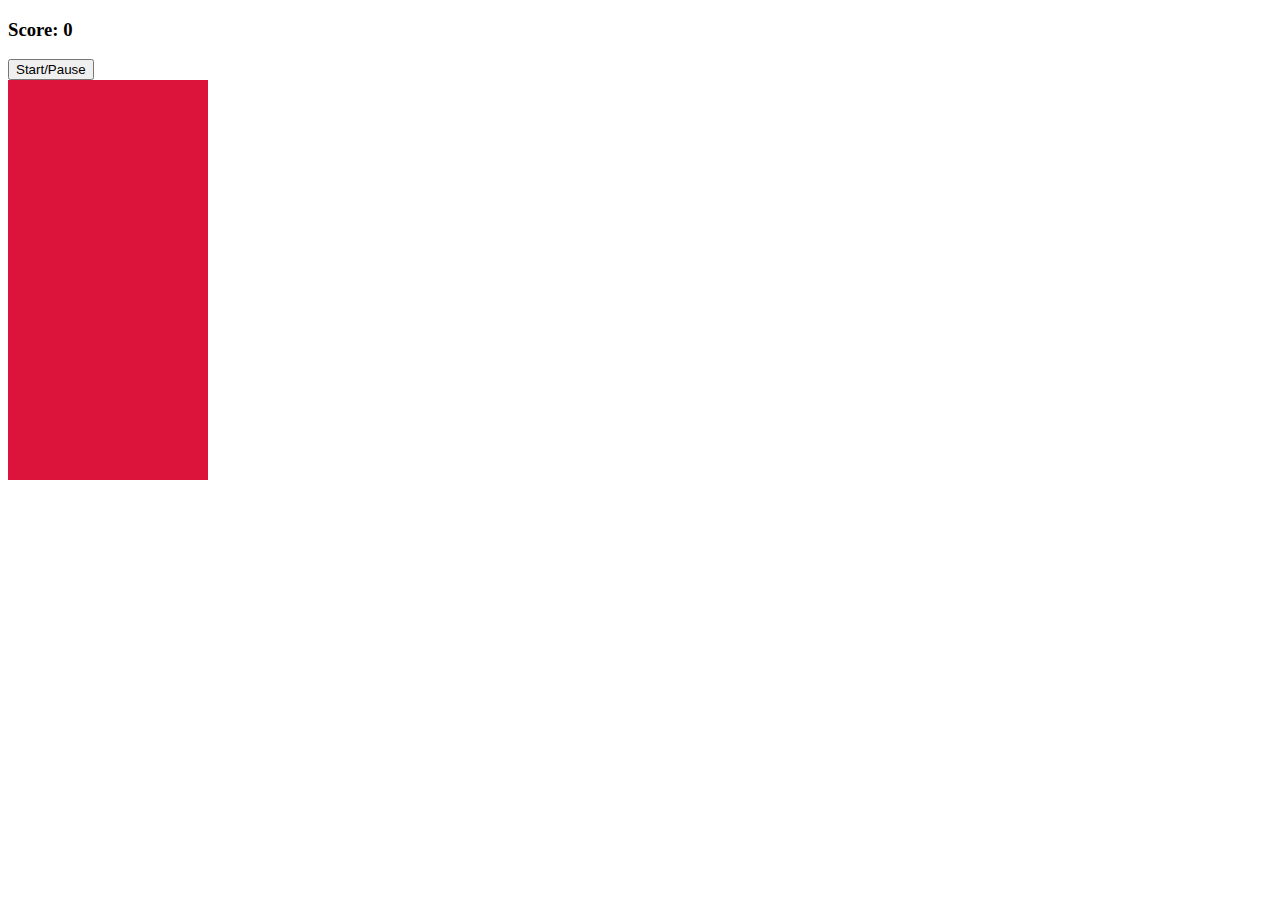
==== index.html @ a1530764 "inicia com o básico para o desenvolvimento da aplicação" ====
<!DOCTYPE html>
<html lang="pt-br">
<head>
    <meta charset="UTF-8">
    <meta name="viewport" content="width=device-width, initial-scale=1.0">
    <script src="game.js"></script>
    <link rel="stylesheet" href="style.css">
    <title>TeuryTetris | S2</title>
</head>
<body>
  
  <h3>Score: <span id="score">0</span></h3>
  <button id="start-button">Start/Pause</button>

  <div class="grid">
    <div></div>
    <div></div>
    <div></div>
    <div></div>
    <div></div>
    <div></div>
    <div></div>
    <div></div>
    <div></div>
    <div></div>
    <div></div>
    <div></div>
    <div></div>
    <div></div>
    <div></div>
    <div></div>
    <div></div>
    <div></div>
    <div></div>
    <div></div>
    <div></div>
    <div></div>
    <div></div>
    <div></div>
    <div></div>
    <div></div>
    <div></div>
    <div></div>
    <div></div>
    <div></div>
    <div></div>
    <div></div>
    <div></div>
    <div></div>
    <div></div>
    <div></div>
    <div></div>
    <div></div>
    <div></div>
    <div></div>
    <div></div>
    <div></div>
    <div></div>
    <div></div>
    <div></div>
    <div></div>
    <div></div>
    <div></div>
    <div></div>
    <div></div>
    <div></div>
    <div></div>
    <div></div>
    <div></div>
    <div></div>
    <div></div>
    <div></div>
    <div></div>
    <div></div>
    <div></div>
    <div></div>
    <div></div>
    <div></div>
    <div></div>
    <div></div>
    <div></div>
    <div></div>
    <div></div>
    <div></div>
    <div></div>
    <div></div>
    <div></div>
    <div></div>
    <div></div>
    <div></div>
    <div></div>
    <div></div>
    <div></div>
    <div></div>
    <div></div>
    <div></div>
    <div></div>
    <div></div>
    <div></div>
    <div></div>
    <div></div>
    <div></div>
    <div></div>
    <div></div>
    <div></div>
    <div></div>
    <div></div>
    <div></div>
    <div></div>
    <div></div>
    <div></div>
    <div></div>
    <div></div>
    <div></div>
    <div></div>
    <div></div>
    <div></div>
    <div></div>
    <div></div>
    <div></div>
    <div></div>
    <div></div>
    <div></div>
    <div></div>
    <div></div>
    <div></div>
    <div></div>
    <div></div>
    <div></div>
    <div></div>
    <div></div>
    <div></div>
    <div></div>
    <div></div>
    <div></div>
    <div></div>
    <div></div>
    <div></div>
    <div></div>
    <div></div>
    <div></div>
    <div></div>
    <div></div>
    <div></div>
    <div></div>
    <div></div>
    <div></div>
    <div></div>
    <div></div>
    <div></div>
    <div></div>
    <div></div>
    <div></div>
    <div></div>
    <div></div>
    <div></div>
    <div></div>
    <div></div>
    <div></div>
    <div></div>
    <div></div>
    <div></div>
    <div></div>
    <div></div>
    <div></div>
    <div></div>
    <div></div>
    <div></div>
    <div></div>
    <div></div>
    <div></div>
    <div></div>
    <div></div>
    <div></div>
    <div></div>
    <div></div>
    <div></div>
    <div></div>
    <div></div>
    <div></div>
    <div></div>
    <div></div>
    <div></div>
    <div></div>
    <div></div>
    <div></div>
    <div></div>
    <div></div>
    <div></div>
    <div></div>
    <div></div>
    <div></div>
    <div></div>
    <div></div>
    <div></div>
    <div></div>
    <div></div>
    <div></div>
    <div></div>
    <div></div>
    <div></div>
    <div></div>
    <div></div>
    <div></div>
    <div></div>
    <div></div>
    <div></div>
    <div></div>
    <div></div>
    <div></div>
    <div></div>
    <div></div>
    <div></div>
    <div></div>
    <div></div>
  </div>
</body>
</html>
---- style.css ----
.grid{
    width: 200px;
    height: 400px;
    display: flex;
    flex-wrap: wrap;
    background-color:chartreuse 
}
.grid div {
    height: 20px;
    width: 20px;
    background-color: crimson;
}
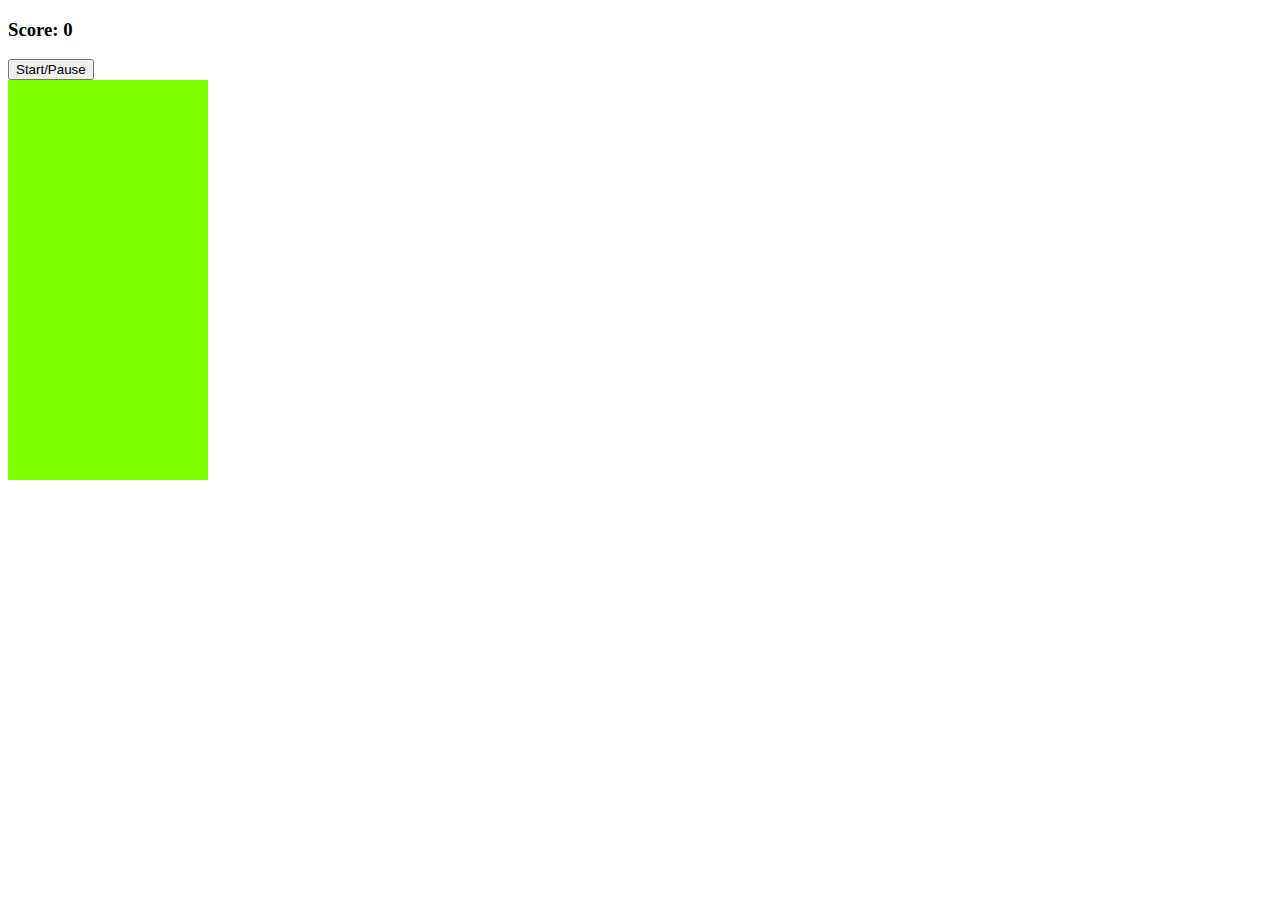
==== commit 17f95a49: "aplica o relacionamento entre o teclado e a movimentação das peças" ====
--- a/index.html
+++ b/index.html
@@ -213,6 +213,16 @@
     <div></div>
     <div></div>
     <div></div>
+    <div class="usada"></div>
+    <div class="usada"></div>
+    <div class="usada"></div>
+    <div class="usada"></div>
+    <div class="usada"></div>
+    <div class="usada"></div>
+    <div class="usada"></div>
+    <div class="usada"></div>
+    <div class="usada"></div>
+    <div class="usada"></div>
   </div>
 </body>
 </html>--- a/style.css
+++ b/style.css
@@ -8,5 +8,8 @@
 .grid div {
     height: 20px;
     width: 20px;
-    background-color: crimson;
+}
+
+.pTetris {
+    background-color: darkorchid;
 }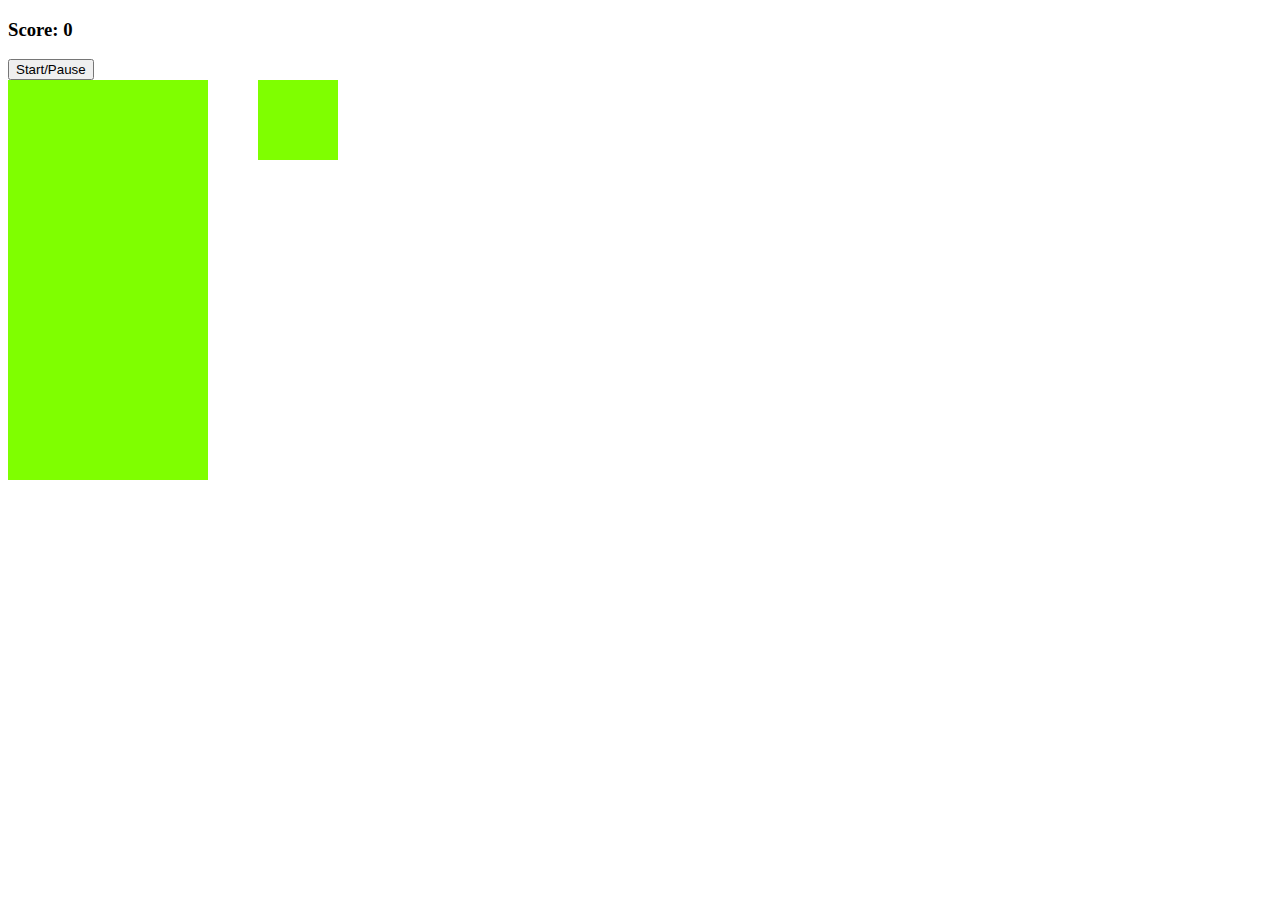
==== commit 642b4382: "monta o preview das próximas peças de Tetris - HTML e CSS" ====
--- a/index.html
+++ b/index.html
@@ -11,218 +11,238 @@
   
   <h3>Score: <span id="score">0</span></h3>
   <button id="start-button">Start/Pause</button>
+  <div class="container">
+    <div class="grid">
+      <div></div>
+      <div></div>
+      <div></div>
+      <div></div>
+      <div></div>
+      <div></div>
+      <div></div>
+      <div></div>
+      <div></div>
+      <div></div>
+      <div></div>
+      <div></div>
+      <div></div>
+      <div></div>
+      <div></div>
+      <div></div>
+      <div></div>
+      <div></div>
+      <div></div>
+      <div></div>
+      <div></div>
+      <div></div>
+      <div></div>
+      <div></div>
+      <div></div>
+      <div></div>
+      <div></div>
+      <div></div>
+      <div></div>
+      <div></div>
+      <div></div>
+      <div></div>
+      <div></div>
+      <div></div>
+      <div></div>
+      <div></div>
+      <div></div>
+      <div></div>
+      <div></div>
+      <div></div>
+      <div></div>
+      <div></div>
+      <div></div>
+      <div></div>
+      <div></div>
+      <div></div>
+      <div></div>
+      <div></div>
+      <div></div>
+      <div></div>
+      <div></div>
+      <div></div>
+      <div></div>
+      <div></div>
+      <div></div>
+      <div></div>
+      <div></div>
+      <div></div>
+      <div></div>
+      <div></div>
+      <div></div>
+      <div></div>
+      <div></div>
+      <div></div>
+      <div></div>
+      <div></div>
+      <div></div>
+      <div></div>
+      <div></div>
+      <div></div>
+      <div></div>
+      <div></div>
+      <div></div>
+      <div></div>
+      <div></div>
+      <div></div>
+      <div></div>
+      <div></div>
+      <div></div>
+      <div></div>
+      <div></div>
+      <div></div>
+      <div></div>
+      <div></div>
+      <div></div>
+      <div></div>
+      <div></div>
+      <div></div>
+      <div></div>
+      <div></div>
+      <div></div>
+      <div></div>
+      <div></div>
+      <div></div>
+      <div></div>
+      <div></div>
+      <div></div>
+      <div></div>
+      <div></div>
+      <div></div>
+      <div></div>
+      <div></div>
+      <div></div>
+      <div></div>
+      <div></div>
+      <div></div>
+      <div></div>
+      <div></div>
+      <div></div>
+      <div></div>
+      <div></div>
+      <div></div>
+      <div></div>
+      <div></div>
+      <div></div>
+      <div></div>
+      <div></div>
+      <div></div>
+      <div></div>
+      <div></div>
+      <div></div>
+      <div></div>
+      <div></div>
+      <div></div>
+      <div></div>
+      <div></div>
+      <div></div>
+      <div></div>
+      <div></div>
+      <div></div>
+      <div></div>
+      <div></div>
+      <div></div>
+      <div></div>
+      <div></div>
+      <div></div>
+      <div></div>
+      <div></div>
+      <div></div>
+      <div></div>
+      <div></div>
+      <div></div>
+      <div></div>
+      <div></div>
+      <div></div>
+      <div></div>
+      <div></div>
+      <div></div>
+      <div></div>
+      <div></div>
+      <div></div>
+      <div></div>
+      <div></div>
+      <div></div>
+      <div></div>
+      <div></div>
+      <div></div>
+      <div></div>
+      <div></div>
+      <div></div>
+      <div></div>
+      <div></div>
+      <div></div>
+      <div></div>
+      <div></div>
+      <div></div>
+      <div></div>
+      <div></div>
+      <div></div>
+      <div></div>
+      <div></div>
+      <div></div>
+      <div></div>
+      <div></div>
+      <div></div>
+      <div></div>
+      <div></div>
+      <div></div>
+      <div></div>
+      <div></div>
+      <div></div>
+      <div></div>
+      <div></div>
+      <div></div>
+      <div></div>
+      <div></div>
+      <div></div>
+      <div></div>
+      <div></div>
+      <div></div>
+      <div></div>
+      <div></div>
+      <div></div>
+      <div></div>
+      <div></div>
+      <div></div>
+      <div></div>
+      <div></div>
+      <div></div>
+      <div></div>
+      <div class="usada"></div>
+      <div class="usada"></div>
+      <div class="usada"></div>
+      <div class="usada"></div>
+      <div class="usada"></div>
+      <div class="usada"></div>
+      <div class="usada"></div>
+      <div class="usada"></div>
+      <div class="usada"></div>
+      <div class="usada"></div>
+    </div>
+    <div class="mini-grid">
+      <div></div>
+      <div></div>
+      <div></div>
+      <div></div>
+      <div></div>
+      <div></div>
+      <div></div>
+      <div></div>
+      <div></div>
+      <div></div>
+      <div></div>
+      <div></div>
+      <div></div>
+      <div></div>
+      <div></div>
+      <div></div>
+    </div>
+  </div>
 
-  <div class="grid">
-    <div></div>
-    <div></div>
-    <div></div>
-    <div></div>
-    <div></div>
-    <div></div>
-    <div></div>
-    <div></div>
-    <div></div>
-    <div></div>
-    <div></div>
-    <div></div>
-    <div></div>
-    <div></div>
-    <div></div>
-    <div></div>
-    <div></div>
-    <div></div>
-    <div></div>
-    <div></div>
-    <div></div>
-    <div></div>
-    <div></div>
-    <div></div>
-    <div></div>
-    <div></div>
-    <div></div>
-    <div></div>
-    <div></div>
-    <div></div>
-    <div></div>
-    <div></div>
-    <div></div>
-    <div></div>
-    <div></div>
-    <div></div>
-    <div></div>
-    <div></div>
-    <div></div>
-    <div></div>
-    <div></div>
-    <div></div>
-    <div></div>
-    <div></div>
-    <div></div>
-    <div></div>
-    <div></div>
-    <div></div>
-    <div></div>
-    <div></div>
-    <div></div>
-    <div></div>
-    <div></div>
-    <div></div>
-    <div></div>
-    <div></div>
-    <div></div>
-    <div></div>
-    <div></div>
-    <div></div>
-    <div></div>
-    <div></div>
-    <div></div>
-    <div></div>
-    <div></div>
-    <div></div>
-    <div></div>
-    <div></div>
-    <div></div>
-    <div></div>
-    <div></div>
-    <div></div>
-    <div></div>
-    <div></div>
-    <div></div>
-    <div></div>
-    <div></div>
-    <div></div>
-    <div></div>
-    <div></div>
-    <div></div>
-    <div></div>
-    <div></div>
-    <div></div>
-    <div></div>
-    <div></div>
-    <div></div>
-    <div></div>
-    <div></div>
-    <div></div>
-    <div></div>
-    <div></div>
-    <div></div>
-    <div></div>
-    <div></div>
-    <div></div>
-    <div></div>
-    <div></div>
-    <div></div>
-    <div></div>
-    <div></div>
-    <div></div>
-    <div></div>
-    <div></div>
-    <div></div>
-    <div></div>
-    <div></div>
-    <div></div>
-    <div></div>
-    <div></div>
-    <div></div>
-    <div></div>
-    <div></div>
-    <div></div>
-    <div></div>
-    <div></div>
-    <div></div>
-    <div></div>
-    <div></div>
-    <div></div>
-    <div></div>
-    <div></div>
-    <div></div>
-    <div></div>
-    <div></div>
-    <div></div>
-    <div></div>
-    <div></div>
-    <div></div>
-    <div></div>
-    <div></div>
-    <div></div>
-    <div></div>
-    <div></div>
-    <div></div>
-    <div></div>
-    <div></div>
-    <div></div>
-    <div></div>
-    <div></div>
-    <div></div>
-    <div></div>
-    <div></div>
-    <div></div>
-    <div></div>
-    <div></div>
-    <div></div>
-    <div></div>
-    <div></div>
-    <div></div>
-    <div></div>
-    <div></div>
-    <div></div>
-    <div></div>
-    <div></div>
-    <div></div>
-    <div></div>
-    <div></div>
-    <div></div>
-    <div></div>
-    <div></div>
-    <div></div>
-    <div></div>
-    <div></div>
-    <div></div>
-    <div></div>
-    <div></div>
-    <div></div>
-    <div></div>
-    <div></div>
-    <div></div>
-    <div></div>
-    <div></div>
-    <div></div>
-    <div></div>
-    <div></div>
-    <div></div>
-    <div></div>
-    <div></div>
-    <div></div>
-    <div></div>
-    <div></div>
-    <div></div>
-    <div></div>
-    <div></div>
-    <div></div>
-    <div></div>
-    <div></div>
-    <div></div>
-    <div></div>
-    <div></div>
-    <div></div>
-    <div></div>
-    <div></div>
-    <div></div>
-    <div></div>
-    <div></div>
-    <div></div>
-    <div></div>
-    <div></div>
-    <div class="usada"></div>
-    <div class="usada"></div>
-    <div class="usada"></div>
-    <div class="usada"></div>
-    <div class="usada"></div>
-    <div class="usada"></div>
-    <div class="usada"></div>
-    <div class="usada"></div>
-    <div class="usada"></div>
-    <div class="usada"></div>
-  </div>
 </body>
 </html>--- a/style.css
+++ b/style.css
@@ -1,3 +1,6 @@
+.container {
+    display: flex;
+}
 .grid{
     width: 200px;
     height: 400px;
@@ -12,4 +15,18 @@
 
 .pTetris {
     background-color: darkorchid;
+}
+
+.mini-grid {
+    margin-left: 50px;
+    width: 80px;
+    height: 80px;
+    display: flex;
+    flex-wrap: wrap;
+    background-color: chartreuse;
+}
+
+.mini-grid div {
+    width: 20px;
+    height: 20px;
 }